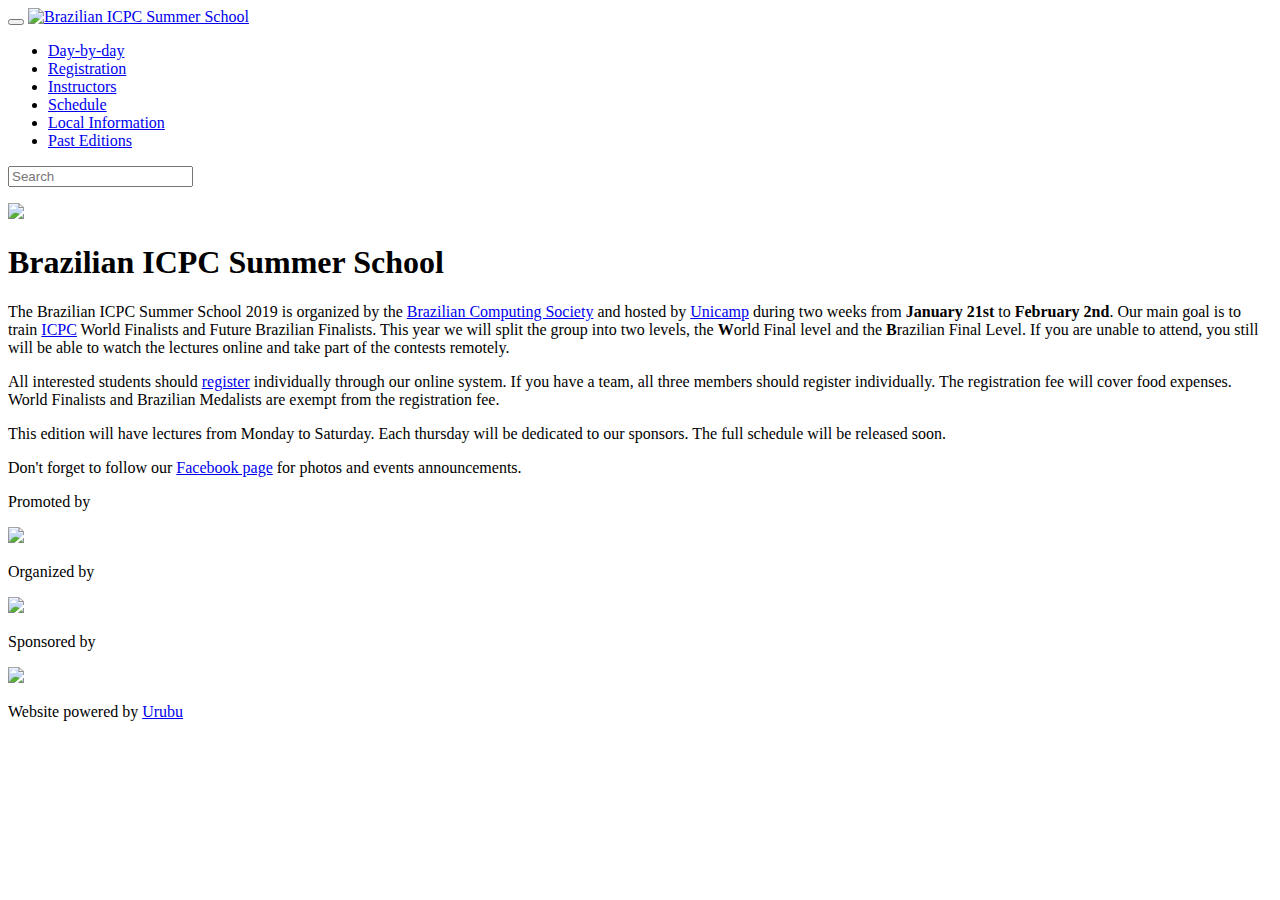
==== _build/index.html @ f40558a8 "updating page layout" ====
<!DOCTYPE html>
<html>
  <head>
    <title>Brazilian ICPC Summer School</title>
    <meta name="viewport" content="width=device-width, initial-scale=1.0">
    <meta charset="utf-8">
    <!-- Bootstrap -->
    <link href="//netdna.bootstrapcdn.com/bootswatch/3.3.6/cerulean/bootstrap.min.css" rel="stylesheet" media="screen">

    <link href="/css/site.css" rel="stylesheet" media="screen">
    <link href="/css/syntax.css" rel="stylesheet" media="screen">

    <!-- HTML5 Shim and Respond.js IE8 support of HTML5 elements and media queries -->
    <!-- WARNING: Respond.js doesn't work if you view the page via file:// -->
    <!--[if lt IE 9]>
      <script src="https://oss.maxcdn.com/libs/html5shiv/3.7.0/html5shiv.js"></script>
      <script src="https://oss.maxcdn.com/libs/respond.js/1.3.0/respond.min.js"></script>
    <![endif]-->
<script>
  (function(i,s,o,g,r,a,m){i['GoogleAnalyticsObject']=r;i[r]=i[r]||function(){
  (i[r].q=i[r].q||[]).push(arguments)},i[r].l=1*new Date();a=s.createElement(o),
  m=s.getElementsByTagName(o)[0];a.async=1;a.src=g;m.parentNode.insertBefore(a,m)
  })(window,document,'script','//www.google-analytics.com/analytics.js','ga');

  ga('create', 'UA-18337384-5', 'auto');
  ga('send', 'pageview');

</script>
  </head>

  <body>
    <!-- Fixed navbar -->
    <div class="navbar navbar-fixed-top navbar-masthead navbar-default">
      <div class="container-fluid">
        <div class="navbar-header">
          <button type="button" class="navbar-toggle" data-toggle="collapse" data-target=".navbar-collapse">
            <span class="icon-bar"></span>
            <span class="icon-bar"></span>
            <span class="icon-bar"></span>
          </button>
          <a class="navbar-brand" href="/"><img alt="Brazilian ICPC Summer School" src="img/sun.png"></a>
        </div>
        <div class="navbar-collapse collapse">
          <ul class="nav navbar-nav navbar-left">
            <li><a href="/daybyday.html">Day-by-day</a></li>
            <li><a href="/registration.html">Registration</a></li>
            <li><a href="/instructors.html">Instructors</a></li>
            <li><a href="/schedule.html">Schedule</a></li>
            <li><a href="/local.html">Local Information</a></li>
            <li><a href="/past.html">Past Editions</a></li>
          </ul>

          <form class="navbar-form navbar-left" action="/search.html" role="search">
            <div class="form-group">
              <input type="text" required name="q" id="tipue_search_input" class="form-control" placeholder="Search">
            </div>
          </form>

          <ul class="nav navbar-nav navbar-right">
          </ul>

        </div><!--/.nav-collapse -->
      </div>
    </div>


  <div class="container">
        <img width="100%" src="img/BrazilianICPCSummerSchool.png">


    <div class="page-header">
      <h1>Brazilian ICPC Summer School</h1>
    </div>

    <div class="row">

      <div class="col-md-12 content" role="main">
      <main>
        <p>The Brazilian ICPC Summer School 2019 is organized by the <a href="http://www.sbc.org.br">Brazilian Computing Society</a> and hosted by <a href="http://www.unicamp.br">Unicamp</a> during two weeks from <strong>January 21st</strong> to <strong>February 2nd</strong>. Our main goal is to train <a href="http://acm.baylor.edu">ICPC</a> World Finalists and Future Brazilian Finalists. This year we will split the group into two levels, the <strong>W</strong>orld Final level and the <strong>B</strong>razilian Final Level. If you are unable to attend, you still will be able to watch the lectures online and take part of the contests remotely.</p>
<p>All interested students should <a href="registration">register</a> individually through our online system. If you have a team, all three members should register individually. The registration fee will cover food expenses. World Finalists and Brazilian Medalists are exempt from the registration fee.</p>
<p>This edition will have lectures from Monday to Saturday. Each thursday will be dedicated to our sponsors. The full schedule will be released soon.</p>
<p>Don't forget to follow our <a href="http://www.facebook.com/maratona">Facebook page</a> for photos and events announcements.</p>
      </main>
      </div>

    </div>

    <div class="footer">
        <div class="row">
            <div class="col-md-2 content">
                <p class="lead">Promoted by</p>
                <img src="img/logo-sbc.png">
            </div>
            <div class="col-md-2 content">
                <p class="lead">Organized by</p>
                <img src="img/logo-unicamp.png">
            </div>
            <div class="col-md-8 content">
                <p class="lead">Sponsored by</p>
                <img src="img/logo-google.png">
            </div>
        </div>

        <p>Website powered by <a href="http://urubu.jandecaluwe.com">Urubu</a></p>
    </div>


  </div>


    <!-- jQuery (necessary for Bootstrap's JavaScript plugins) -->
    <!-- <script src="https://code.jquery.com/jquery.js"></script> -->
    <script src="https://ajax.googleapis.com/ajax/libs/jquery/2.1.4/jquery.min.js"></script>
    <!-- Include all compiled plugins (below), or include individual files as needed -->
    <script src="//netdna.bootstrapcdn.com/bootstrap/3.3.6/js/bootstrap.min.js"></script>

  </body>
</html>
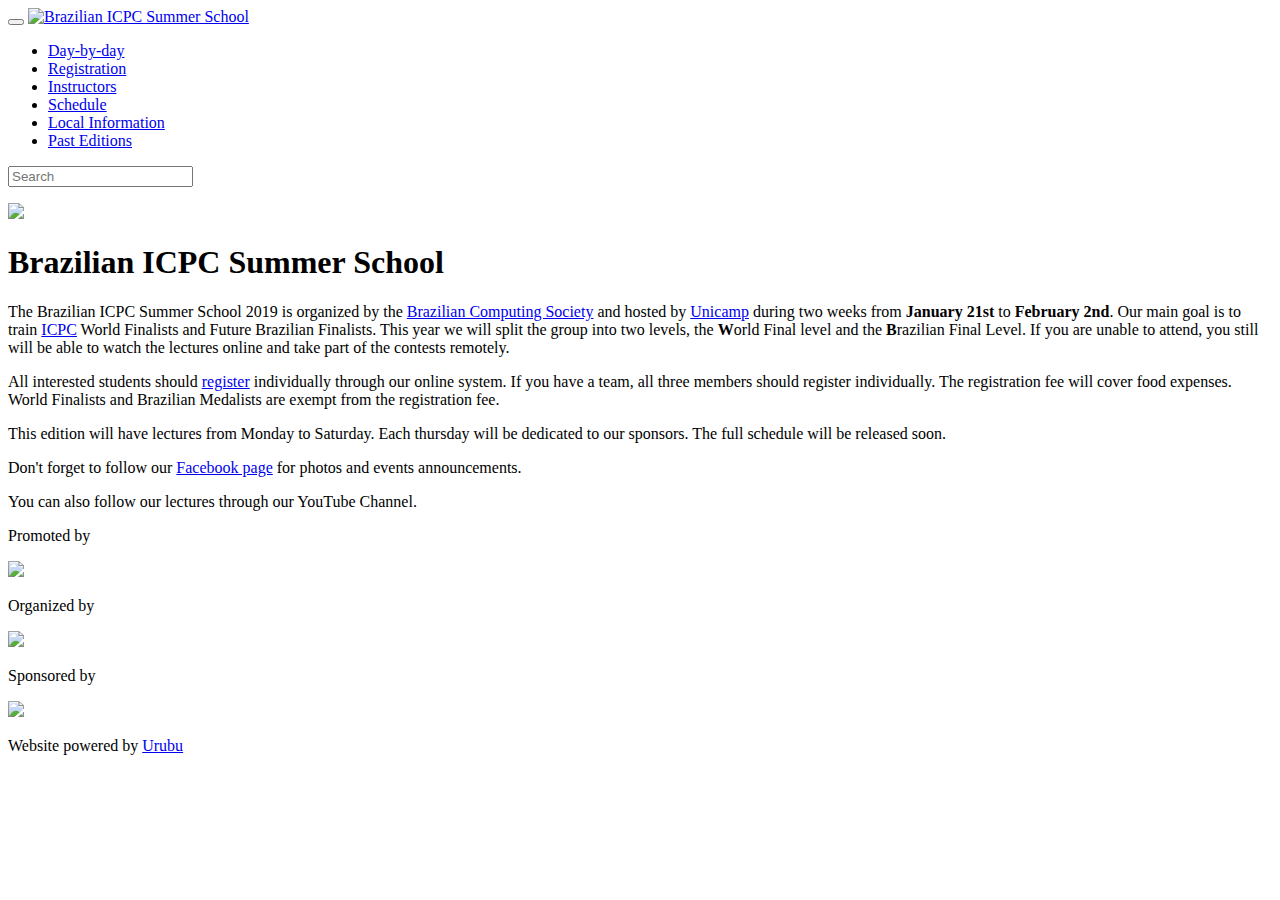
==== commit 3e321f13: "add update.sh do handle update in the server" ====
--- a/_build/index.html
+++ b/_build/index.html
@@ -7,8 +7,8 @@
     <!-- Bootstrap -->
     <link href="//netdna.bootstrapcdn.com/bootswatch/3.3.6/cerulean/bootstrap.min.css" rel="stylesheet" media="screen">
 
-    <link href="/css/site.css" rel="stylesheet" media="screen">
-    <link href="/css/syntax.css" rel="stylesheet" media="screen">
+    <link href="/MaratonaVerao2019/css/site.css" rel="stylesheet" media="screen">
+    <link href="/MaratonaVerao2019/css/syntax.css" rel="stylesheet" media="screen">
 
     <!-- HTML5 Shim and Respond.js IE8 support of HTML5 elements and media queries -->
     <!-- WARNING: Respond.js doesn't work if you view the page via file:// -->
@@ -38,16 +38,16 @@
             <span class="icon-bar"></span>
             <span class="icon-bar"></span>
           </button>
-          <a class="navbar-brand" href="/"><img alt="Brazilian ICPC Summer School" src="img/sun.png"></a>
+          <a class="navbar-brand" href="/MaratonaVerao2019/"><img alt="Brazilian ICPC Summer School" src="img/sun.png"></a>
         </div>
         <div class="navbar-collapse collapse">
           <ul class="nav navbar-nav navbar-left">
-            <li><a href="/daybyday.html">Day-by-day</a></li>
-            <li><a href="/registration.html">Registration</a></li>
-            <li><a href="/instructors.html">Instructors</a></li>
-            <li><a href="/schedule.html">Schedule</a></li>
-            <li><a href="/local.html">Local Information</a></li>
-            <li><a href="/past.html">Past Editions</a></li>
+            <li><a href="/MaratonaVerao2019/daybyday.html">Day-by-day</a></li>
+            <li><a href="/MaratonaVerao2019/registration.html">Registration</a></li>
+            <li><a href="/MaratonaVerao2019/instructors.html">Instructors</a></li>
+            <li><a href="/MaratonaVerao2019/schedule.html">Schedule</a></li>
+            <li><a href="/MaratonaVerao2019/local.html">Local Information</a></li>
+            <li><a href="/MaratonaVerao2019/past.html">Past Editions</a></li>
           </ul>
 
           <form class="navbar-form navbar-left" action="/search.html" role="search">
@@ -80,6 +80,7 @@
 <p>All interested students should <a href="registration">register</a> individually through our online system. If you have a team, all three members should register individually. The registration fee will cover food expenses. World Finalists and Brazilian Medalists are exempt from the registration fee.</p>
 <p>This edition will have lectures from Monday to Saturday. Each thursday will be dedicated to our sponsors. The full schedule will be released soon.</p>
 <p>Don't forget to follow our <a href="http://www.facebook.com/maratona">Facebook page</a> for photos and events announcements.</p>
+<p>You can also follow our lectures through our YouTube Channel.</p>
       </main>
       </div>
 
